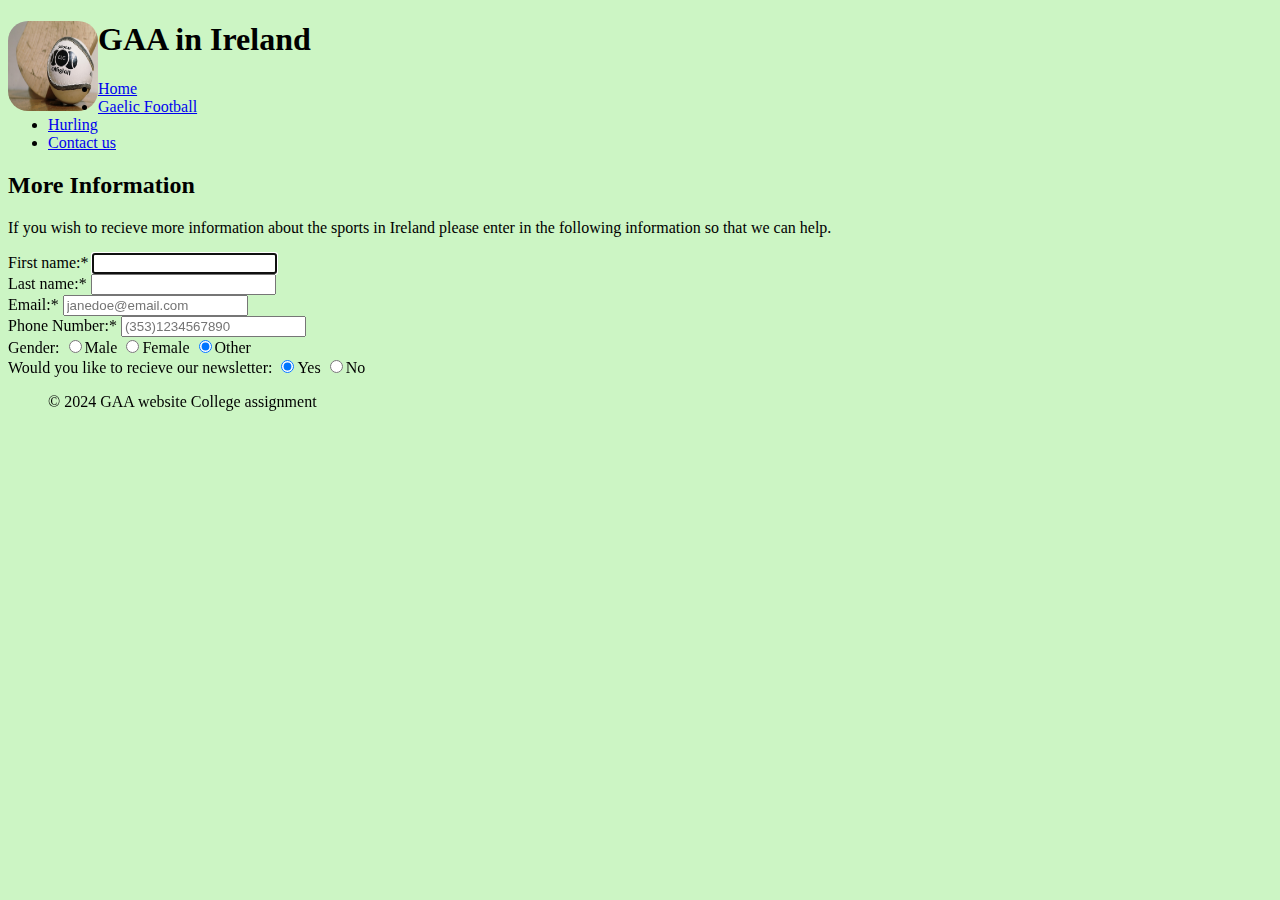
==== contactus.html @ f59bb493 "Add files via upload" ====
<!DOCTYPE html>
<html lang="en">
    <head>
    <meta charset="UTF-8">
        <meta name="viewport" content="width=device-width,initial-scale=1.0">
        <meta http-equiv="X-UA-compatible" content="ie=edge">
        <meta name="description" content="Giving an understanding of sports in Ireland">
        <meta name="keywords" content="hurling, camogie, sports, ireland">
        <title>Contact us </title>
        <link rel="stylesheet" href="Styles/Stylesheet.css">
        <style>
            body {background: rgb(204, 245, 196);
            }
            
            
        </style>
        <link rel="icon" href="Images/favicon.jpg" type="image/gif" sizes="16x16">
    </head>
    <body>
        <header>
            <img style="float:left; height:90px;width:90px; border-radius: 20px;" src="Images/logo.jpg" alt="logo"  >
            <h1>GAA in Ireland</h1>
        </header>
                <nav>
                    <ul>
                        <li><a href="index.html">Home</a></li>
                        <li><a href="gaelicfootball.html">Gaelic Football</a> </li>
                        <li><a href="hurling.html">Hurling</a></li>
                        <li id="active"><a  href="contactus.html">Contact us</a> </li>
                    </ul>
                </nav>

                <h2>More Information</h2>
                <p id ="mainText">If you wish to recieve more information about the sports in Ireland please enter in the following information so that we can help.
               </p>
                <form action="http://year1.ccpdev.me/FormTest.php" method="post">
                    <label for="first_name">First name:<span class="required">*</span></label>
                    <input type="text" name="first_name" id="first_name" autofocus required><br>
                    <label for="last_name">Last name:<span class="required">*</span></label>
                    <input type="text" name="last_name" id="last_name" autofocus required><br>  
                    <label for="email">Email:<span class="required">*</span></label>
                    <input type="email" name="email" id="email" required placeholder="janedoe@email.com"><br>  
                    <label for="phone_number">Phone Number:<span class="required">*</span></label>
                    <input type="phone_number" name="phone_number" id="phone_number" required placeholder="(353)1234567890"><br>  
        
                    <label for="gender">Gender:</label>
                    <input type="radio" id="gender" name="gender" value="male">Male
                    <input type="radio" id="gender" name="gender" value="female">Female
                    <input type="radio" id="gender" name="gender" value="other" checked>Other<br>
                    
                    <label for="Newsletter">Would you like to recieve our newsletter:</label>
                    <input type="radio" value="Yes"checked>Yes
                    <input type="radio" value="No">No<br>

                
            <footer>
                <nav>
                    <ul>
                       &copy; 2024 GAA website College assignment
                    </ul>
                </nav>
            </footer>
    </body>
</html>
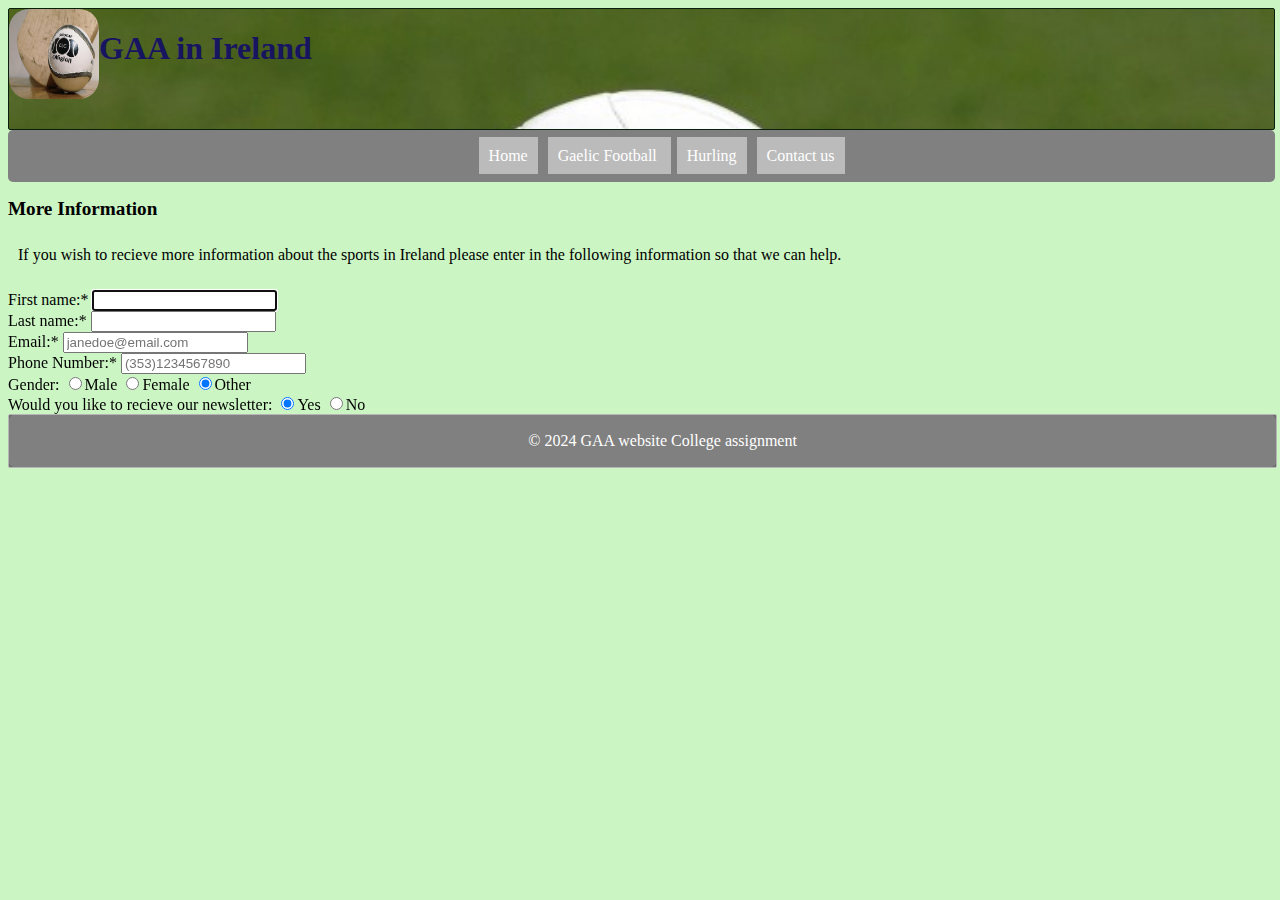
==== commit 5a57ecdc: "Add files via upload" ====
--- a/contactus.html
+++ b/contactus.html
@@ -7,7 +7,7 @@
         <meta name="description" content="Giving an understanding of sports in Ireland">
         <meta name="keywords" content="hurling, camogie, sports, ireland">
         <title>Contact us </title>
-        <link rel="stylesheet" href="Styles/Stylesheet.css">
+        <link rel="stylesheet" href="styles/stylesheet.css">
         <style>
             body {background: rgb(204, 245, 196);
             }
--- a/styles/stylesheet.css
+++ b/styles/stylesheet.css
@@ -0,0 +1,97 @@
+/* css styling for the h1 element*/
+body{
+    width:99%;
+}
+h1{
+    text-align:left;
+}
+
+h2{ 
+    color: rgb(0, 0, 0);
+    font: 1.2em 'Times New Roman';
+    font-weight: bold;
+    
+}
+h3{
+    color: rgb(0, 0, 0);
+    font: 1em 'Times New Roman';
+    text-decoration: underline;
+}
+
+p{
+    padding:10px;
+}
+
+header{
+    background-image: url("../Images/backgroundimage1.png");
+    background-repeat: no-repeat;
+    background-size:cover;
+    height:120px;
+    color: rgb(23, 20, 97);
+    border: 1px solid rgb(9, 32, 13);
+    border-radius: 2px;
+    
+}
+
+main{
+    text-align: left 80%;
+}
+
+aside ul li a{
+    text-align: right 18%;
+    color: blue;
+    text-decoration: none;
+    
+}
+aside ul li{
+    color: white;
+    list-style-type:none ;
+}
+
+footer{
+    border:1px solid rgb(183, 181, 181);
+    border-radius: 2px;
+    margin: 0;;
+    clear: both;
+    position: relative;
+    bottom: 0px;
+    width: 100%;
+    background-color:rgb(104, 104, 104);
+    padding:0px;
+    font-family: 'Times New Roman';
+    color:white;
+    text-align: center;
+    
+}
+
+nav{
+    background-color:gray;
+    padding:1px;
+    font-family: 'Times New Roman';
+    text-align: center;
+    border-radius: 5px;
+    
+}
+
+nav li{
+    list-style-type: none;
+    background-color: #bbbbbb;
+    display: inline;
+    padding: 10px;
+    margin: 3px;
+    text-align: center;
+    color: #ffffff;
+   
+}
+
+nav ul a{
+    color: rgb(255, 255, 255);
+    text-decoration: none;
+    font-family: 'Times New Roman', Times, serif;
+
+}
+nav ul li:hover{
+    background-color: rgba(156, 224, 156, 0.644) ;
+}
+
+
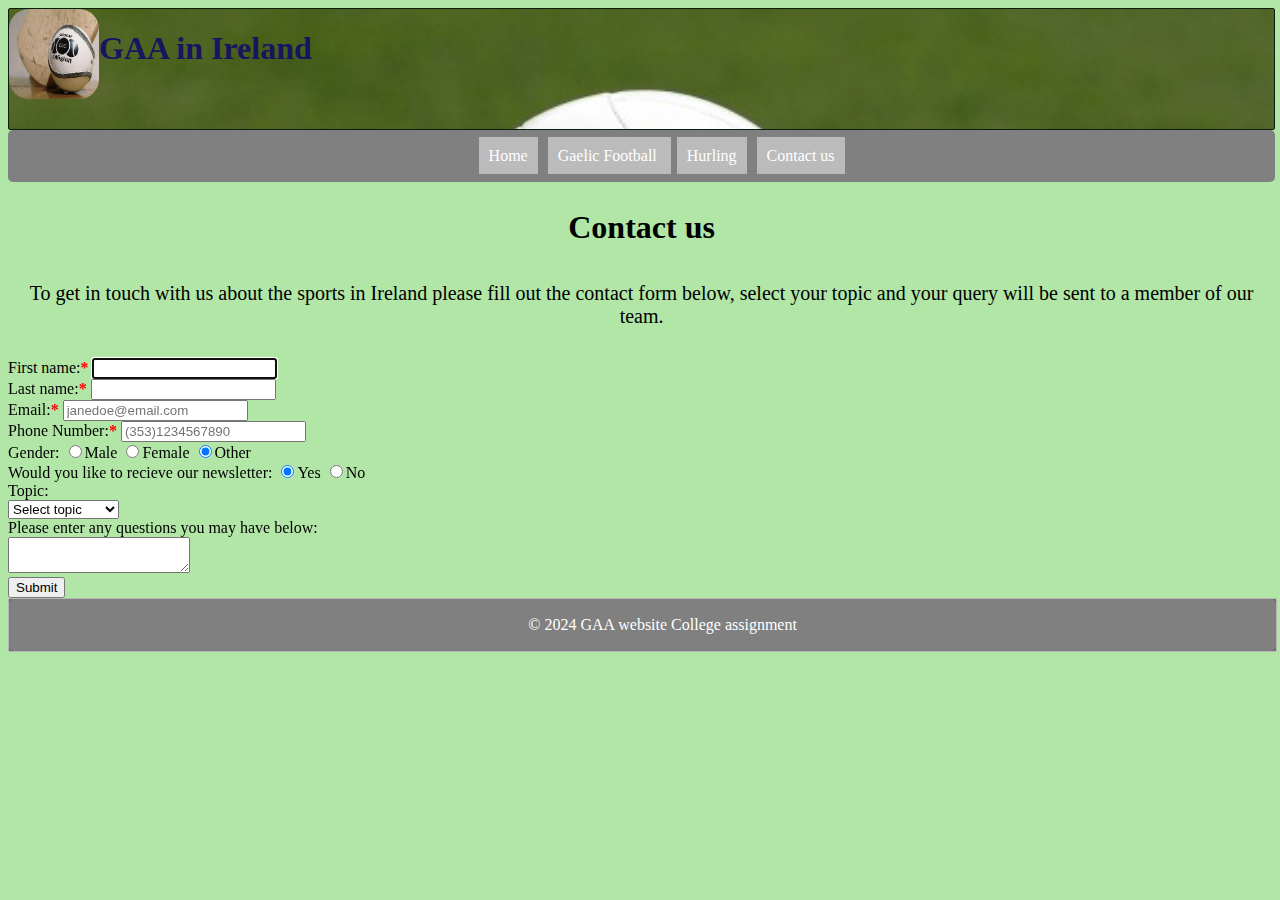
==== commit 826738fd: "Add files via upload" ====
--- a/contactus.html
+++ b/contactus.html
@@ -9,10 +9,9 @@
         <title>Contact us </title>
         <link rel="stylesheet" href="styles/stylesheet.css">
         <style>
-            body {background: rgb(204, 245, 196);
-            }
-            
-            
+            body {background: rgb(177, 230, 167);}
+            h2{font-size: 2em;text-align: center;}
+            p{font-size: 1.25em;text-align: center;}
         </style>
         <link rel="icon" href="Images/favicon.jpg" type="image/gif" sizes="16x16">
     </head>
@@ -30,10 +29,10 @@
                     </ul>
                 </nav>
 
-                <h2>More Information</h2>
-                <p id ="mainText">If you wish to recieve more information about the sports in Ireland please enter in the following information so that we can help.
+                <h2>Contact us</h2>
+                <p id ="mainText">To get in touch with us about the sports in Ireland please fill out the contact form below, select your topic and your query will be sent to a member of our team.
                </p>
-                <form action="http://year1.ccpdev.me/FormTest.php" method="post">
+                <form action="http://foo.com" method="get">
                     <label for="first_name">First name:<span class="required">*</span></label>
                     <input type="text" name="first_name" id="first_name" autofocus required><br>
                     <label for="last_name">Last name:<span class="required">*</span></label>
@@ -51,7 +50,19 @@
                     <label for="Newsletter">Would you like to recieve our newsletter:</label>
                     <input type="radio" value="Yes"checked>Yes
                     <input type="radio" value="No">No<br>
-
+                    Topic:<br>
+                    <select name="Topic">
+                        <option value="Select topic">Select topic</option>
+                        <option value="Gaelic Football">Gaelic Football</option>
+                        <option value="Hurling">Hurling</option>
+                        <option value="Camogie">Camogie</option>
+                    </select><br>
+                   
+                    Please enter any questions you may have below:<br>
+                    <textarea name="Comments"
+                    required placeholder="If you have any questions please enter them here and we will get back to you">
+                    </textarea><br>
+                    <button>Submit</button>
                 
             <footer>
                 <nav>
--- a/styles/stylesheet.css
+++ b/styles/stylesheet.css
@@ -19,7 +19,7 @@
 }
 
 p{
-    padding:10px;
+    padding: 10px;
 }
 
 header{
@@ -37,6 +37,15 @@
     text-align: left 80%;
 }
 
+.col_gaelic{
+    column-count: 2;
+    column-rule-color: black;
+    column-rule-width: 2px;
+    column-gap: 80px;
+    
+}
+
+
 aside ul li a{
     text-align: right 18%;
     color: blue;
@@ -47,6 +56,15 @@
     color: white;
     list-style-type:none ;
 }
+.required{
+    font-weight:bold;
+    color:red;
+}
+
+.textarea{
+    height:5%;
+    width:10%;
+    font-family:'Times New Roman', Times, serif}
 
 footer{
     border:1px solid rgb(183, 181, 181);
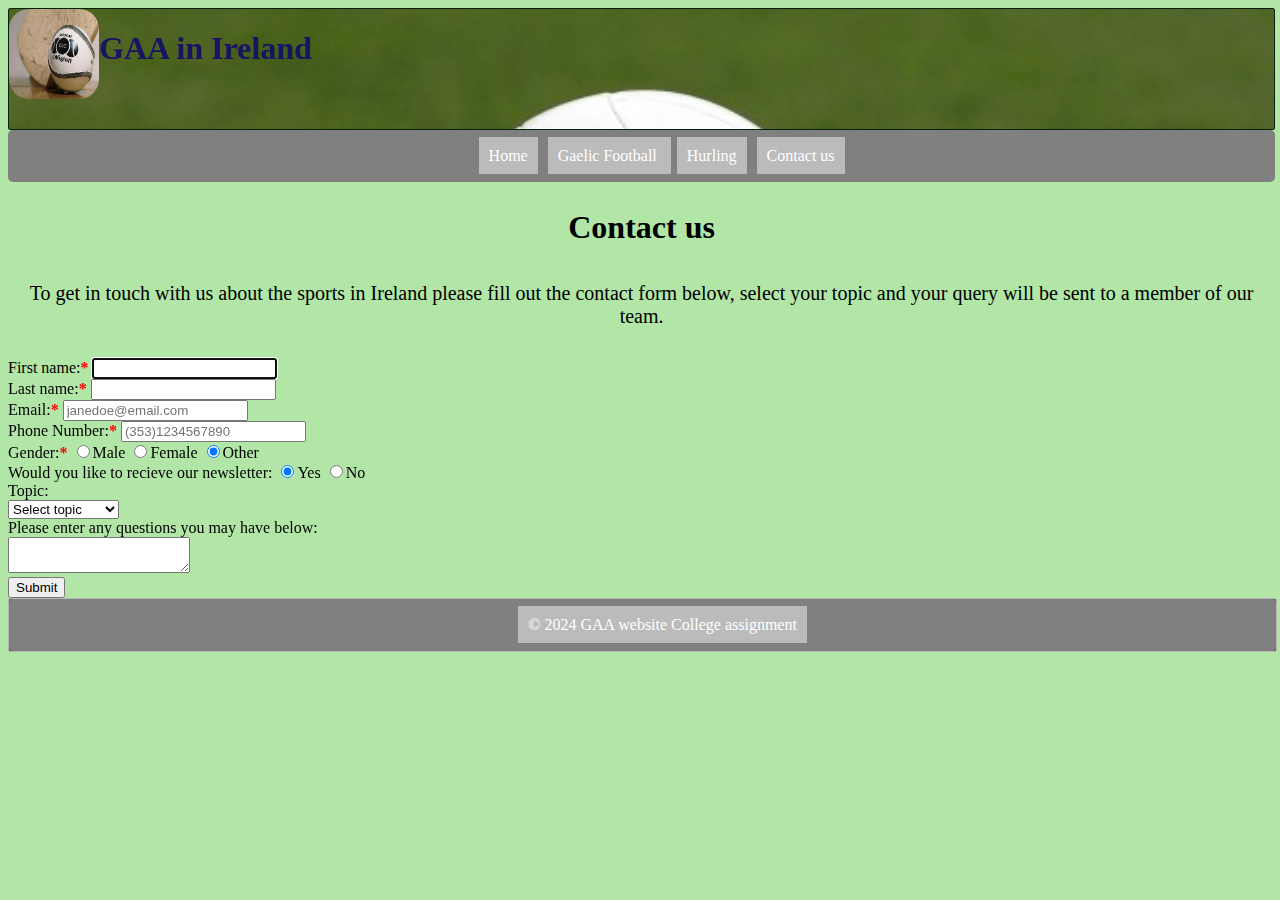
==== commit 7130d087: "Add files via upload" ====
--- a/contactus.html
+++ b/contactus.html
@@ -32,23 +32,23 @@
                 <h2>Contact us</h2>
                 <p id ="mainText">To get in touch with us about the sports in Ireland please fill out the contact form below, select your topic and your query will be sent to a member of our team.
                </p>
-                <form action="http://foo.com" method="get">
+                <form action="http://foo.com" method="get"></form>
                     <label for="first_name">First name:<span class="required">*</span></label>
                     <input type="text" name="first_name" id="first_name" autofocus required><br>
                     <label for="last_name">Last name:<span class="required">*</span></label>
-                    <input type="text" name="last_name" id="last_name" autofocus required><br>  
+                    <input type="text" name="last_name" id="last_name" required><br>  
                     <label for="email">Email:<span class="required">*</span></label>
                     <input type="email" name="email" id="email" required placeholder="janedoe@email.com"><br>  
-                    <label for="phone_number">Phone Number:<span class="required">*</span></label>
-                    <input type="phone_number" name="phone_number" id="phone_number" required placeholder="(353)1234567890"><br>  
+                    <label for="phone">Phone Number:<span class="required">*</span></label>
+                    <input type="number" name="phone" id="phone" required placeholder="(353)1234567890"><br>  
         
-                    <label for="gender">Gender:</label>
-                    <input type="radio" id="gender" name="gender" value="male">Male
-                    <input type="radio" id="gender" name="gender" value="female">Female
-                    <input type="radio" id="gender" name="gender" value="other" checked>Other<br>
+                    <label for="gender">Gender:<span class="required">*</span></label>
+                    <input type="radio" id="male" name="gender" value="male">Male
+                    <input type="radio" id="female" name="gender" value="female">Female
+                    <input type="radio" id="other" name="gender" value="other" checked>Other<br>
                     
-                    <label for="Newsletter">Would you like to recieve our newsletter:</label>
-                    <input type="radio" value="Yes"checked>Yes
+                    <label for="newsletter">Would you like to recieve our newsletter:</label>
+                    <input type="radio" value="Yes" checked>Yes
                     <input type="radio" value="No">No<br>
                     Topic:<br>
                     <select name="Topic">
@@ -63,11 +63,13 @@
                     required placeholder="If you have any questions please enter them here and we will get back to you">
                     </textarea><br>
                     <button>Submit</button>
-                
+               
             <footer>
                 <nav>
                     <ul>
+                        <li>
                        &copy; 2024 GAA website College assignment
+                        </li>
                     </ul>
                 </nav>
             </footer>
--- a/styles/stylesheet.css
+++ b/styles/stylesheet.css
@@ -17,6 +17,10 @@
     font: 1em 'Times New Roman';
     text-decoration: underline;
 }
+h4{
+    color:black;
+    font: 1em 'Times New Roman';
+}
 
 p{
     padding: 10px;
@@ -35,6 +39,11 @@
 
 main{
     text-align: left 80%;
+}
+
+.videocontent{
+    height: 340px;
+    width: 600px;
 }
 
 .col_gaelic{
